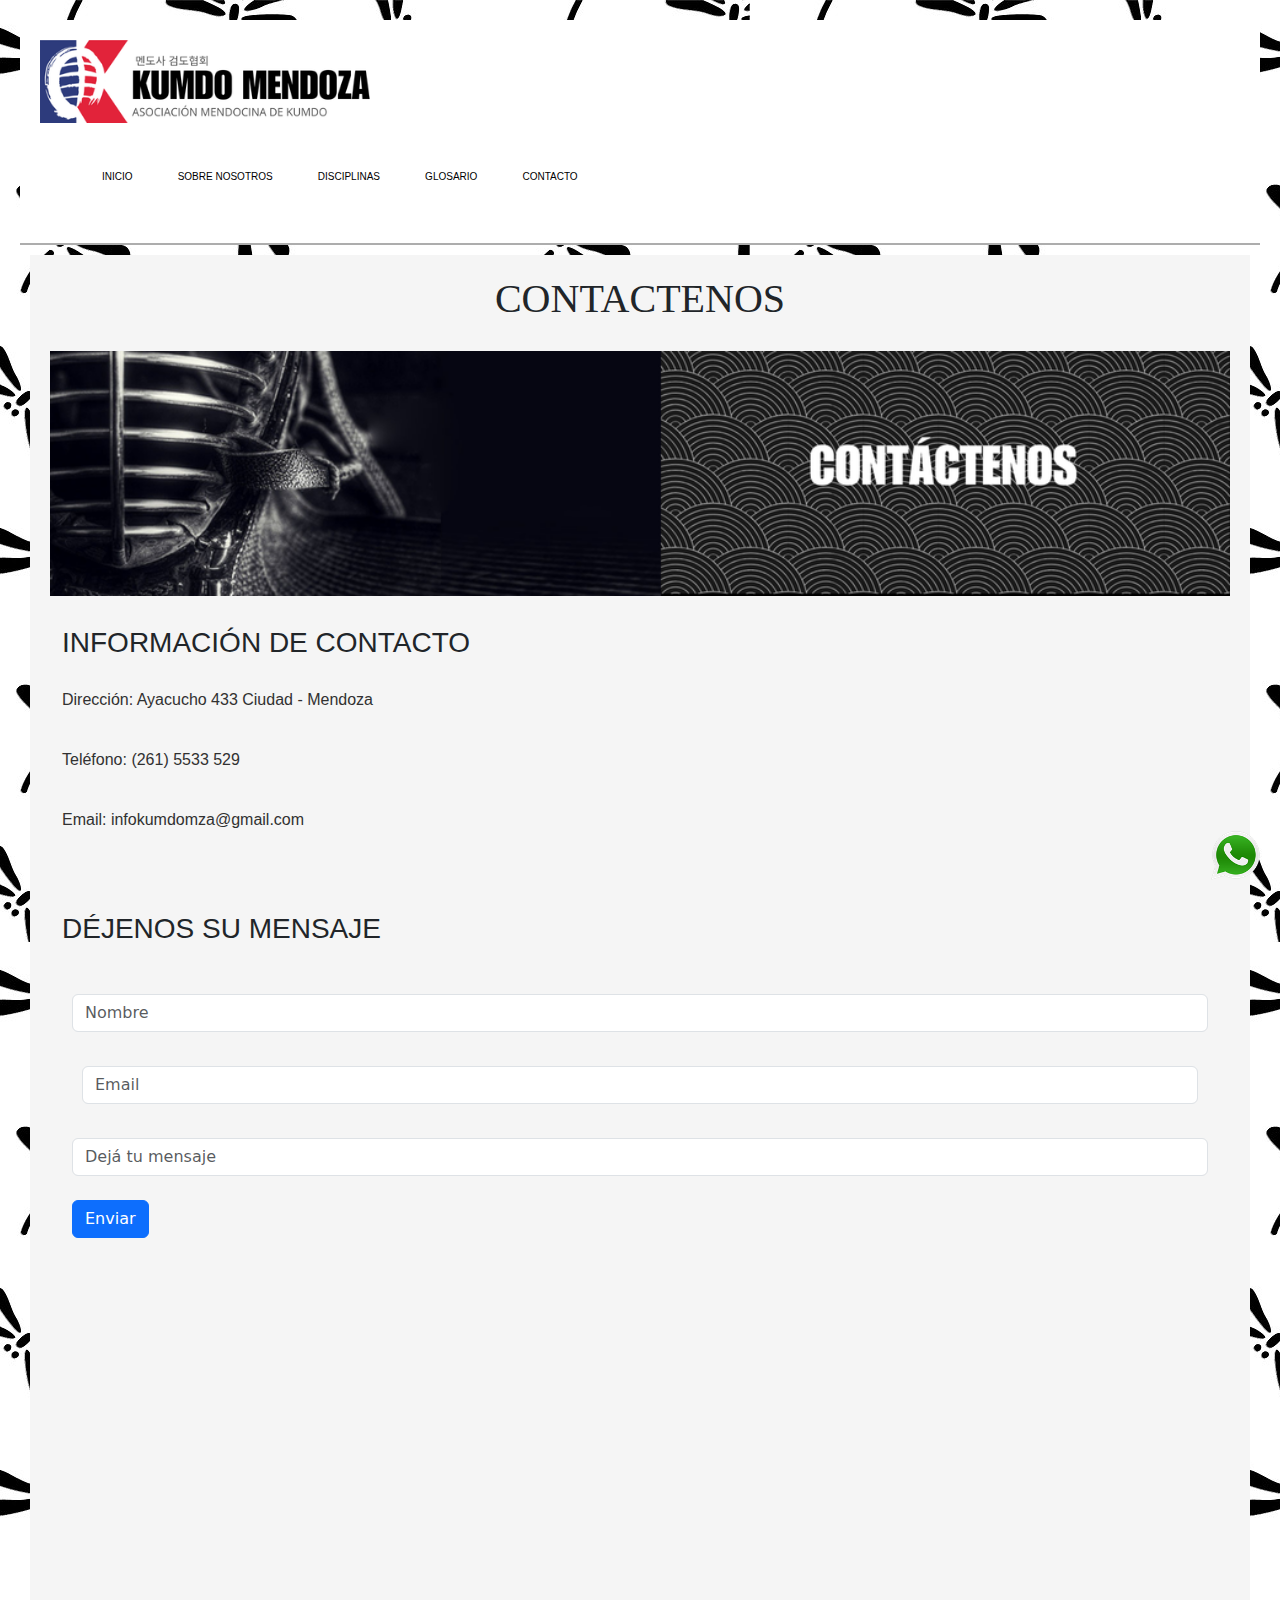
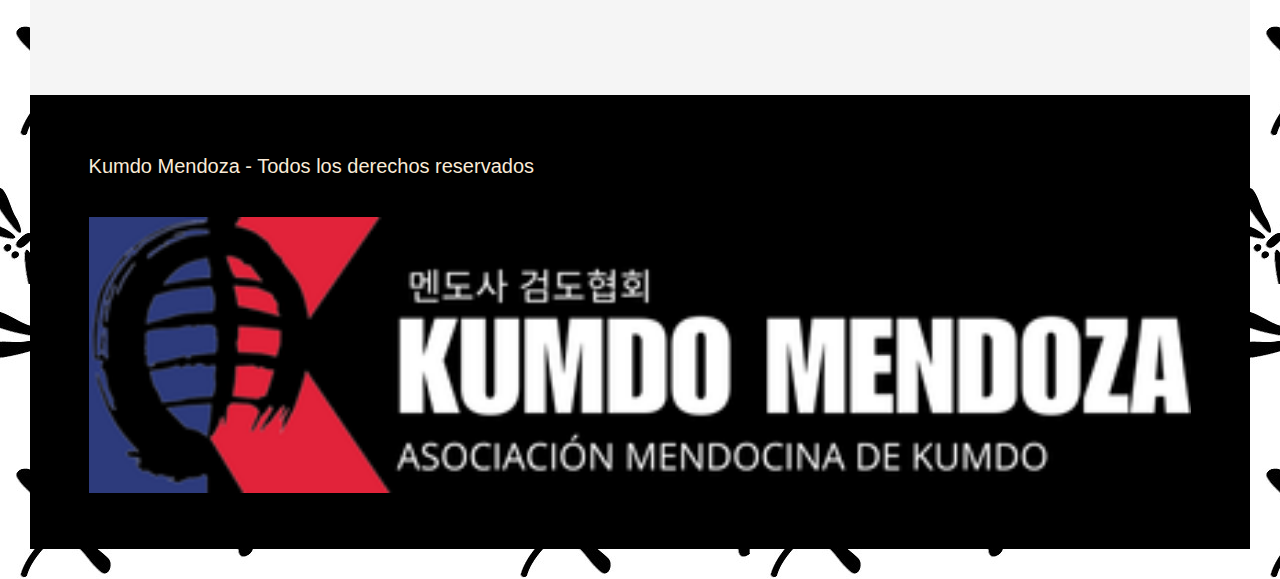
==== contacto.html @ 564a653b "mi primera version" ====
<!DOCTYPE html>
<html lang="es">
	<head>
	<meta chartset=UTF-8>
	<title>Kumdo Mendoza | CODERHOUSE </title>
	<link rel="stylesheet" type="text/css" href="css/style.css">
    <link href="https://cdn.jsdelivr.net/npm/bootstrap@5.3.3/dist/css/bootstrap.min.css" rel="stylesheet" integrity="sha384-QWTKZyjpPEjISv5WaRU9OFeRpok6YctnYmDr5pNlyT2bRjXh0JMhjY6hW+ALEwIH" crossorigin="anonymous">
	<link rel="icon" type="image/x-icon" href="/img/favicon.png">
	<!--Aca iria un comentario-->
	</head>
	<header>
		<div class="navigator">
			<img class="logo" src="img/logo.png" alt="Descripción de la imagen">
			<nav>
				<ul>
					<li><a href="index.html">Inicio</a></li>
					<li><a href="nosotros.html">Sobre Nosotros</a></li>
					<li><a href="disciplinas.html">Disciplinas</a></li>
					<li><a href="glosario.html">Glosario</a></li>
					<li><a href="contacto.html">Contacto</a></li>
				</ul>
			</nav>
		</div>
		<div class="whatsapp"><a href="https://wa.me/5492615533529"><img src="img/whatsapp.png" alt="whatsapp"></a></div>
	</header>
	
		<body>

			<main>
				<section>
					<h1 style="font-size:40px; font-family:opensans;">Contactenos</h1>
					<img class="banner" src="img/contactenos2.png" alt="Descripción de la imagen">

			
					<div class="container-fluid">
						
						<h3>Información de contacto</h3>
							<p>Dirección: Ayacucho 433 Ciudad - Mendoza</p>
							<p>Teléfono: (261) 5533 529</p>
							<p>Email: infokumdomza@gmail.com</p><br>
						</div>
						<div class="container-fluid">
						<h3>Déjenos su mensaje</h3>
						<form>
						<div class="row">
							<div class="col">
								<input type="text" class="form-control" placeholder="Nombre" aria-label="Nombre"><br>
								<div class="col">
									<input type="email" class="form-control" placeholder="Email" aria-label="Email"><br>
							</div>
								<input class="form-control" placeholder="Dejá tu mensaje" rows="10" cols="30"></textarea><br>
								<button type="submit" class="btn btn-primary">Enviar</button>
								</form>			

								</div>
						
						
					</div>
			
						
		<iframe class="gmap_iframe" frameborder="0" scrolling="no" marginheight="0" marginwidth="0" src="https://maps.google.com/maps?width=600&amp;height=400&amp;hl=en&amp;q=gimnasio municipal nro 3 mendoza&amp;t=&amp;z=14&amp;ie=UTF8&amp;iwloc=B&amp;output=embed"></iframe>
				</section>

				<script src="https://cdn.jsdelivr.net/npm/bootstrap@5.3.3/dist/js/bootstrap.bundle.min.js" integrity="sha384-YvpcrYf0tY3lHB60NNkmXc5s9fDVZLESaAA55NDzOxhy9GkcIdslK1eN7N6jIeHz" crossorigin="anonymous"></script>

			<!-- Fin de la sección principal -->
			<footer>
				<div class="container-fluid bg-black">
					<p style="font-size:20px; color:antiquewhite;"> Kumdo Mendoza - Todos los derechos reservados</p>
					<img src="img/logo_black.png" alt="Descripción de la imagen">
				</div>
			</footer>
				</body>
				</html>
</html>
---- css/style.css ----
/*Reset CSS*/
* {
    padding: 10px;
    margin: 0%;
    box-sizing:border-box;
}

.nanum-pen-script-regular {
    font-family: "Nanum Pen Script", cursive;
    font-weight: 400;
    font-style: normal;
}

@font-face {
    font-family: 'delaney'; 
    src: url('/fonts/DELANEY.TTF');
}

.font{
    font-family: 'delaney', sans-serif;

}

/*Menu*/
.navigator {
    display: block;
    align-content: center;
}

.logo {
    width: 350px;

}

nav {
    display: flex;
    flex-direction:row;
    padding: 20px;
}
nav ul li {
    display: inline;
}

nav a{
    text-decoration:none;
    font-size: 10px;
    color: black;
    text-transform: uppercase;
    font-family: sans-serif;
    font-weight: 300;
}

nav a:hover{
    font-size: 12px;
    color: darkred;
}

.whatsapp{
    position:fixed;
    bottom: 0px;
    right: 10px;
    width: 90px;
    height: auto;
}

.whatsapp:hover{
    border: solid black 1px;
}


header{
    display: flex;
    border-bottom: solid rgb(173, 173, 173) 2px;
    background-color: rgb(255, 255, 255);
    width: 100%;
    margin: 0%;
    padding: 0%;
}

img {
    width: 100%;
    height: auto;
}

.icon {
    width: 150px;
    height: auto;
}


/*Colores para textos*/
h1{ 
    color: darkred;
    text-transform: uppercase;
    text-align: center;
    font-family: Impact, Haettenschweiler, 'Arial Narrow Bold', sans-serif;
    font-weight: 400;
}
h2{ 
    color: rgb(61, 61, 61);
    text-transform: uppercase;
    font-family: Impact, Haettenschweiler, 'Arial Narrow Bold', sans-serif;
    font-weight: 400;
}

h3{ 
    text-transform: uppercase;
    font-family: Impact, Haettenschweiler, 'Arial Narrow Bold', sans-serif;
    font-weight: 200;
}

p {
    color: rgb(49, 49, 49);
    font-size: 16px;
    font-family: sans-serif;
    font-weight: 400;
}

li{
    color: rgb(0, 6, 90);
    font-size: 16px;
    font-family: sans-serif;
    font-weight: 400;
}


/*background colores*/
section{
    background-color: whitesmoke;
}

body{
    background-image: url("/img/bkg.jpg");
}

article{
    background-color: white;
    margin: 20px;
    padding: 4%; 
}

footer{
    background-color: black;
    margin:0px;
    padding: 3%;
    width: 100%;
    }

/*tablas*/
table{
        text-align: center;
}
th{
    border-color: black;
    background-color: darkslategray;
    color: rgb(255, 255, 255);
    font-size: 18px;
    font-family: sans-serif;
    font-weight: 400; 
}
tr{
    color: rgb(49, 49, 49);
    font-size: 16px;
    font-family: sans-serif;
    font-weight: 400; 
}
tr:nth-child(even){
    background-color: #b9b9b9
}

.banner{
    display: inline-block;
    align-items: center;
    width: 100%;
    height: auto;
}

.contacto{
    text-align: center;
}

.grid-container{
    display: grid;
    grid-template-columns: 1fr 1fr 1fr;
    grid-template-rows: auto;
    gap: 2px;
    justify-content: space-between;
    align-content: space-around;
}

.grid-item{
    background-color: #e4e4e4;
    border: solid 1px #fff;
    padding: 20px;
    text-align: center;
}


.grid-item:hover{
    background-color: #cccccc;
    border: dotted 1px #1f1f1f;
}


.grid-media{
    display: grid;
    grid-template-columns: repeat(4,1fr);
    grid-template-rows: auto;
    gap: 2px;
    justify-content: space-between;
    align-content: space-around;
}

.media-item-1{
background-color: #cccccc;
grid-column: 1/3;
}
.media-item-2{
    background-color: #cccccc;
    grid-column: 3/5;
    }

.media-item-3{
    background-color: #cccccc;
    grid-column: 1/2;
        }

.media-item-4{
    background-color: #cccccc;
    grid-column: 2/5;
}
.media-item-5{
    background-color: #cccccc;
    grid-column: 1/4;
}
.media-item-6{
    background-color: #cccccc;
    grid-column: 4/5;
}


/*iframe map*/
    .gmap_iframe {
        width:100%;
        height:400px;
    }

    .video{
        justify-items: center;
    }

    @media (max-width: 800px) {
        img {
            width: 75%;
        }
        .logo {
            width: 50%;
        } 
        .icon {
            width: 100px;
            height: auto;
        }
        .grid-container{
            display: grid;
            grid-template-columns: 1fr;
            grid-template-rows: repeat(3,200px);
            justify-content: center;        
        }
    
    }
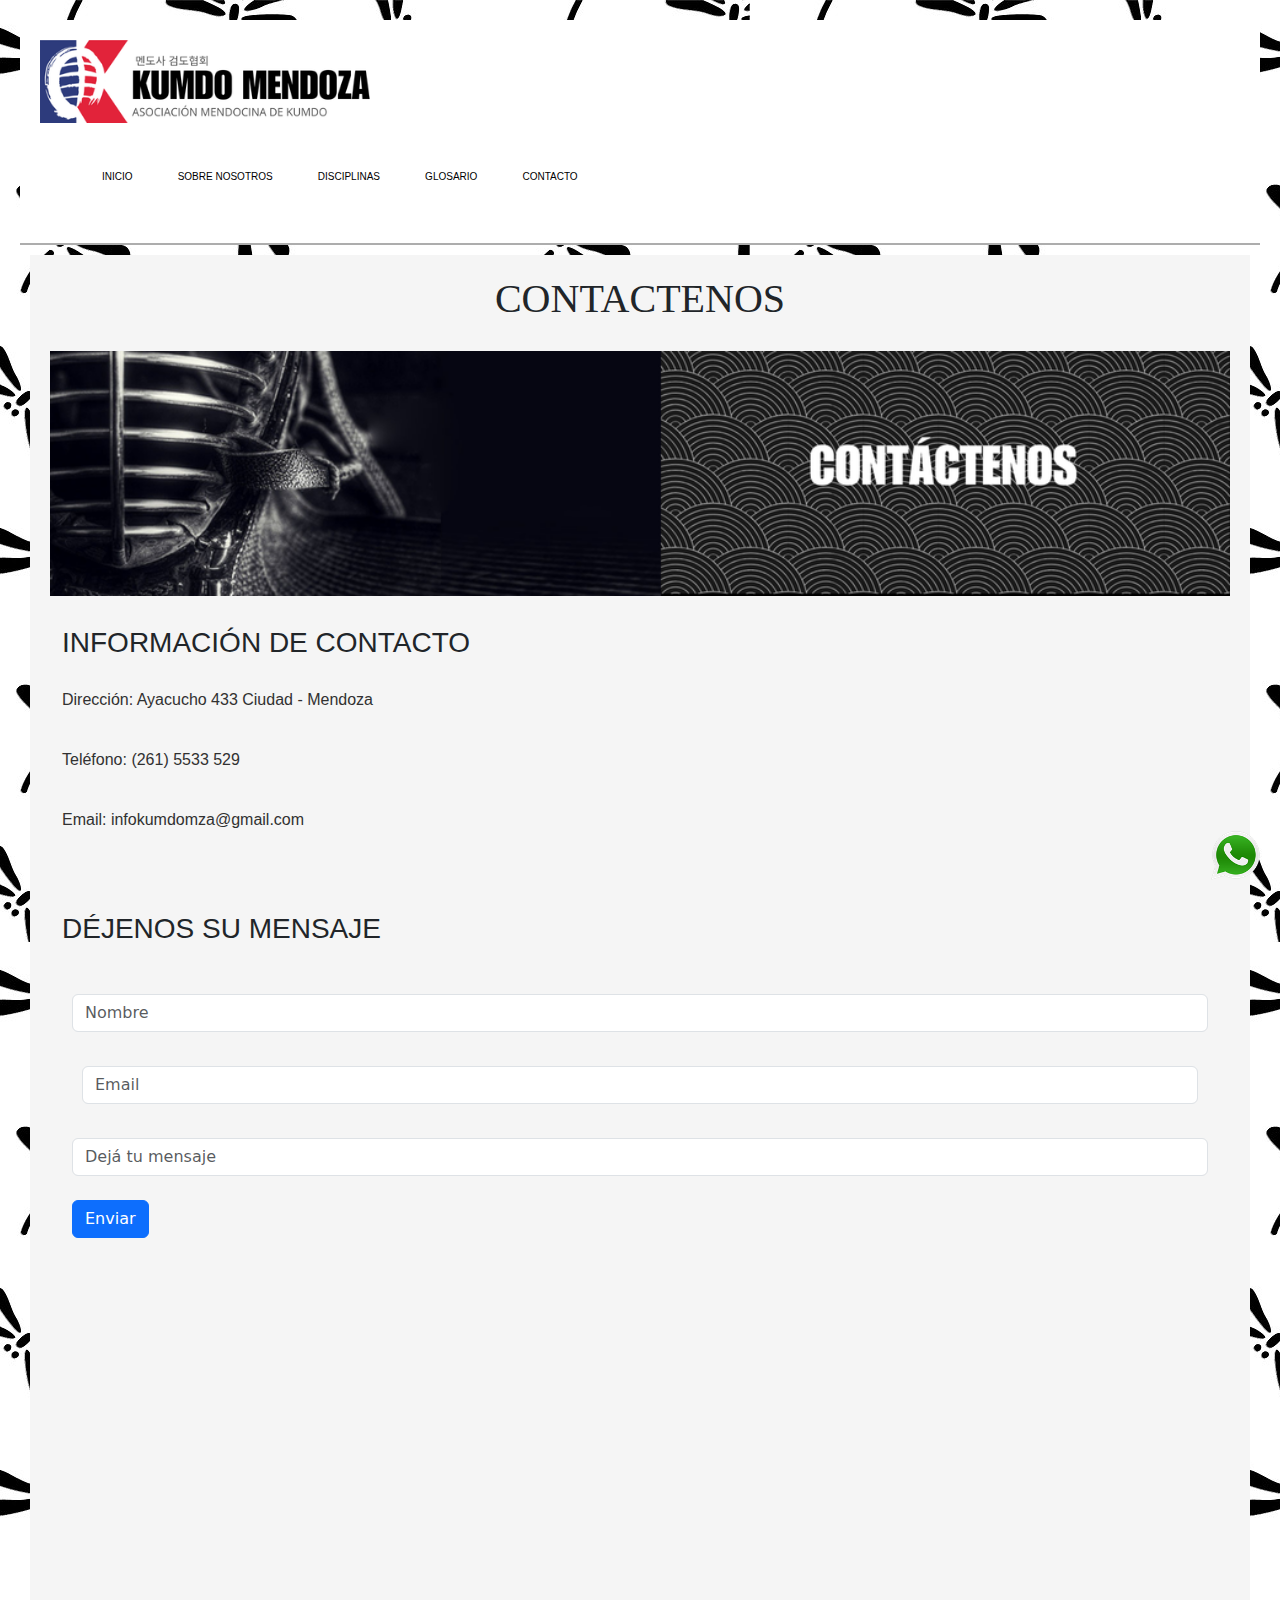
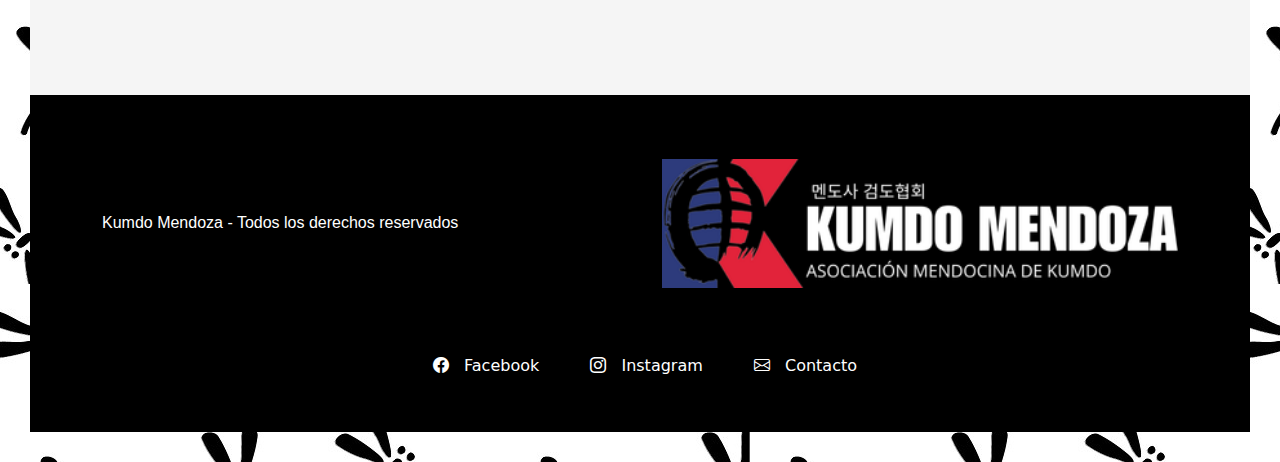
==== commit de081195: "footer responsive" ====
--- a/contacto.html
+++ b/contacto.html
@@ -64,12 +64,39 @@
 				<script src="https://cdn.jsdelivr.net/npm/bootstrap@5.3.3/dist/js/bootstrap.bundle.min.js" integrity="sha384-YvpcrYf0tY3lHB60NNkmXc5s9fDVZLESaAA55NDzOxhy9GkcIdslK1eN7N6jIeHz" crossorigin="anonymous"></script>
 
 			<!-- Fin de la sección principal -->
-			<footer>
-				<div class="container-fluid bg-black">
-					<p style="font-size:20px; color:antiquewhite;"> Kumdo Mendoza - Todos los derechos reservados</p>
-					<img src="img/logo_black.png" alt="Descripción de la imagen">
+			<footer class="bg-black text-white py-4">
+				<div class="container">
+
+					<div class="row align-items-center">
+						<div class="col-md-6 text-center text-md-start mb-3 mb-md-0">
+							<p class="mb-0 text-white">Kumdo Mendoza - Todos los derechos reservados</p>
+						</div>
+						<div class="col-md-6 text-center text-md-end">
+							<img src="img/logo_black.png" alt="Logo Kumdo Mendoza">
+						</div>
+					</div>
+			
+					<div class="row mt-3">
+						<div class="col text-center">
+							<a href="https://www.facebook.com/KumdoMendoza/" class="text-white me-3" style="text-decoration: none;">
+								<i class="bi bi-facebook"></i> Facebook
+							</a>
+							<a href="https://www.facebook.com/KumdoMendoza/" class="text-white me-3" style="text-decoration: none;">
+								<i class="bi bi-instagram"></i> Instagram
+							</a>
+							<a href="mailto:infokumdomza@gmail.com" class="text-white" style="text-decoration: none;">
+								<i class="bi bi-envelope"></i> Contacto
+							</a>
+						</div>
+					</div>
 				</div>
 			</footer>
+			
+
+			<script src="https://cdn.jsdelivr.net/npm/bootstrap@5.3.3/dist/js/bootstrap.bundle.min.js" integrity="sha384-YvpcrYf0tY3lHB60NNkmXc5s9fDVZLESaAA55NDzOxhy9GkcIdslK1eN7N6jIeHz" crossorigin="anonymous"></script>
+
+			<link href="https://cdn.jsdelivr.net/npm/bootstrap-icons/font/bootstrap-icons.css" rel="stylesheet">
+			
 				</body>
 				</html>
 </html>
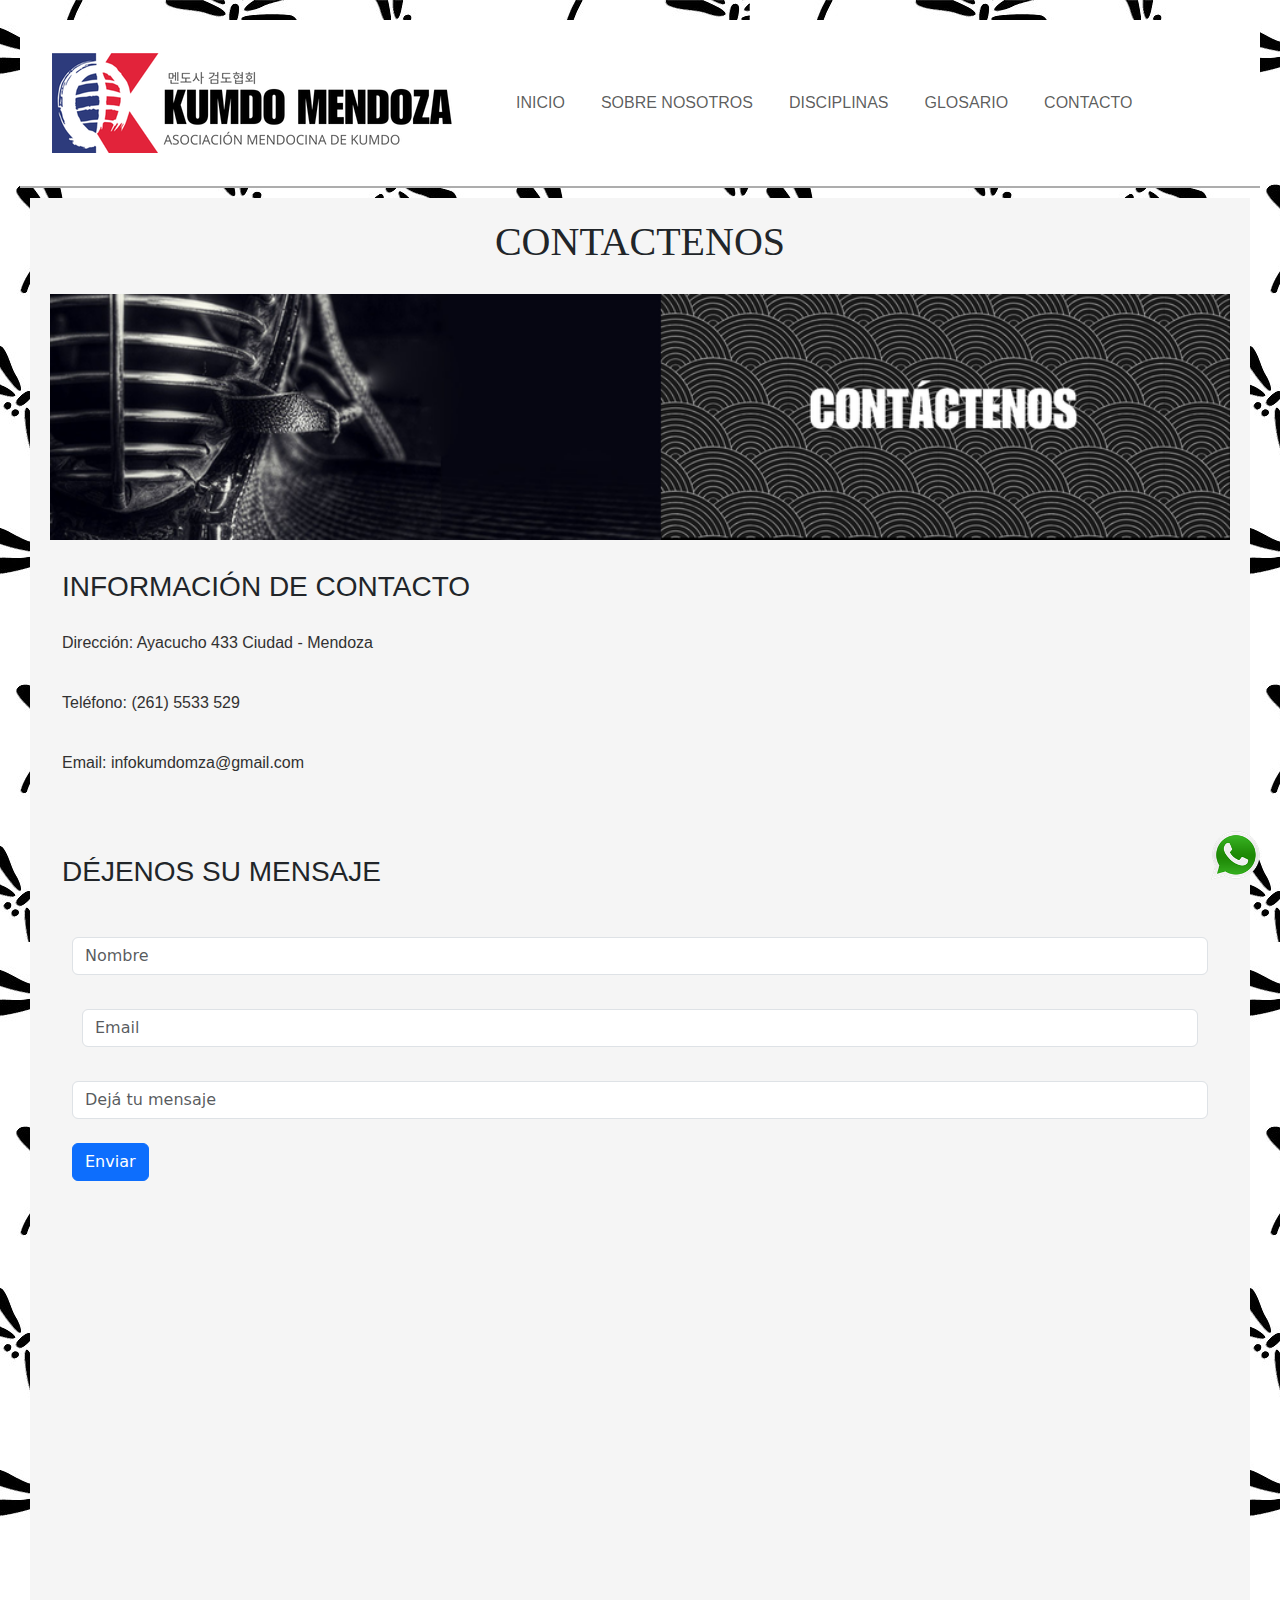
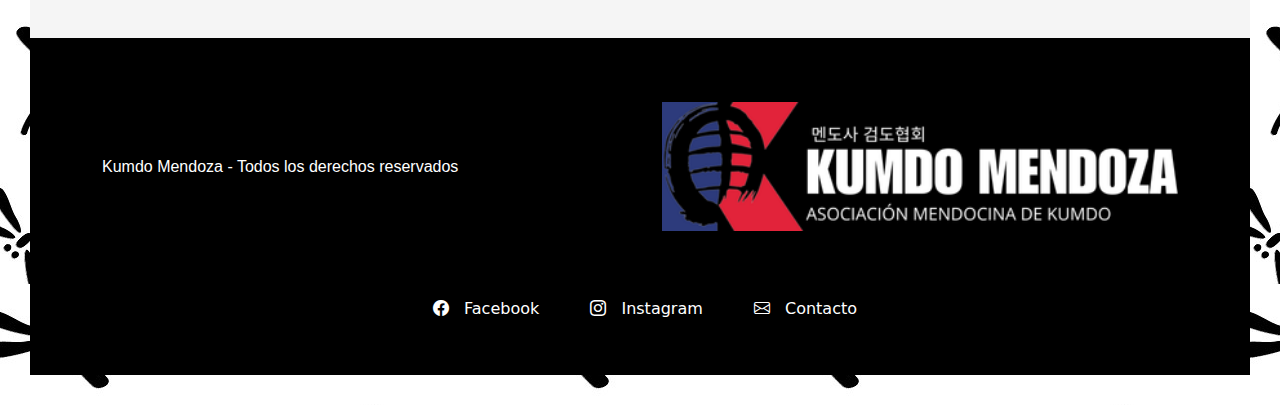
==== commit 301aca81: "header update" ====
--- a/contacto.html
+++ b/contacto.html
@@ -8,21 +8,42 @@
 	<link rel="icon" type="image/x-icon" href="/img/favicon.png">
 	<!--Aca iria un comentario-->
 	</head>
-	<header>
-		<div class="navigator">
-			<img class="logo" src="img/logo.png" alt="Descripción de la imagen">
-			<nav>
-				<ul>
-					<li><a href="index.html">Inicio</a></li>
-					<li><a href="nosotros.html">Sobre Nosotros</a></li>
-					<li><a href="disciplinas.html">Disciplinas</a></li>
-					<li><a href="glosario.html">Glosario</a></li>
-					<li><a href="contacto.html">Contacto</a></li>
+</head>
+<header>
+	<nav class="navbar navbar-expand-lg navbar-light bg-white">
+		<div class="container-fluid">
+
+			<a class="navbar-brand" href="index.html">
+				<img src="img/logo.png" alt="Descripción de la imagen">
+			</a>
+
+			<button class="navbar-toggler" type="button" data-bs-toggle="collapse" data-bs-target="#navbarNav" aria-controls="navbarNav" aria-expanded="false" aria-label="Toggle navigation">
+				<span class="navbar-toggler-icon"></span>
+			</button>
+
+			<div class="collapse navbar-collapse" id="navbarNav">
+				<ul class="navbar-nav ms-auto">
+					<li class="nav-item">
+						<a class="nav-link" href="index.html">Inicio</a>
+					</li>
+					<li class="nav-item">
+						<a class="nav-link" href="nosotros.html">Sobre Nosotros</a>
+					</li>
+					<li class="nav-item">
+						<a class="nav-link" href="disciplinas.html">Disciplinas</a>
+					</li>
+					<li class="nav-item">
+						<a class="nav-link" href="glosario.html">Glosario</a>
+					</li>
+					<li class="nav-item">
+						<a class="nav-link" href="contacto.html">Contacto</a>
+					</li>
 				</ul>
-			</nav>
+			</div>
 		</div>
-		<div class="whatsapp"><a href="https://wa.me/5492615533529"><img src="img/whatsapp.png" alt="whatsapp"></a></div>
-	</header>
+	</nav>
+	<div class="whatsapp"><a href="https://wa.me/5492615533529"><img src="img/whatsapp.png" alt="whatsapp"></a></div>
+</header>
 	
 		<body>
 
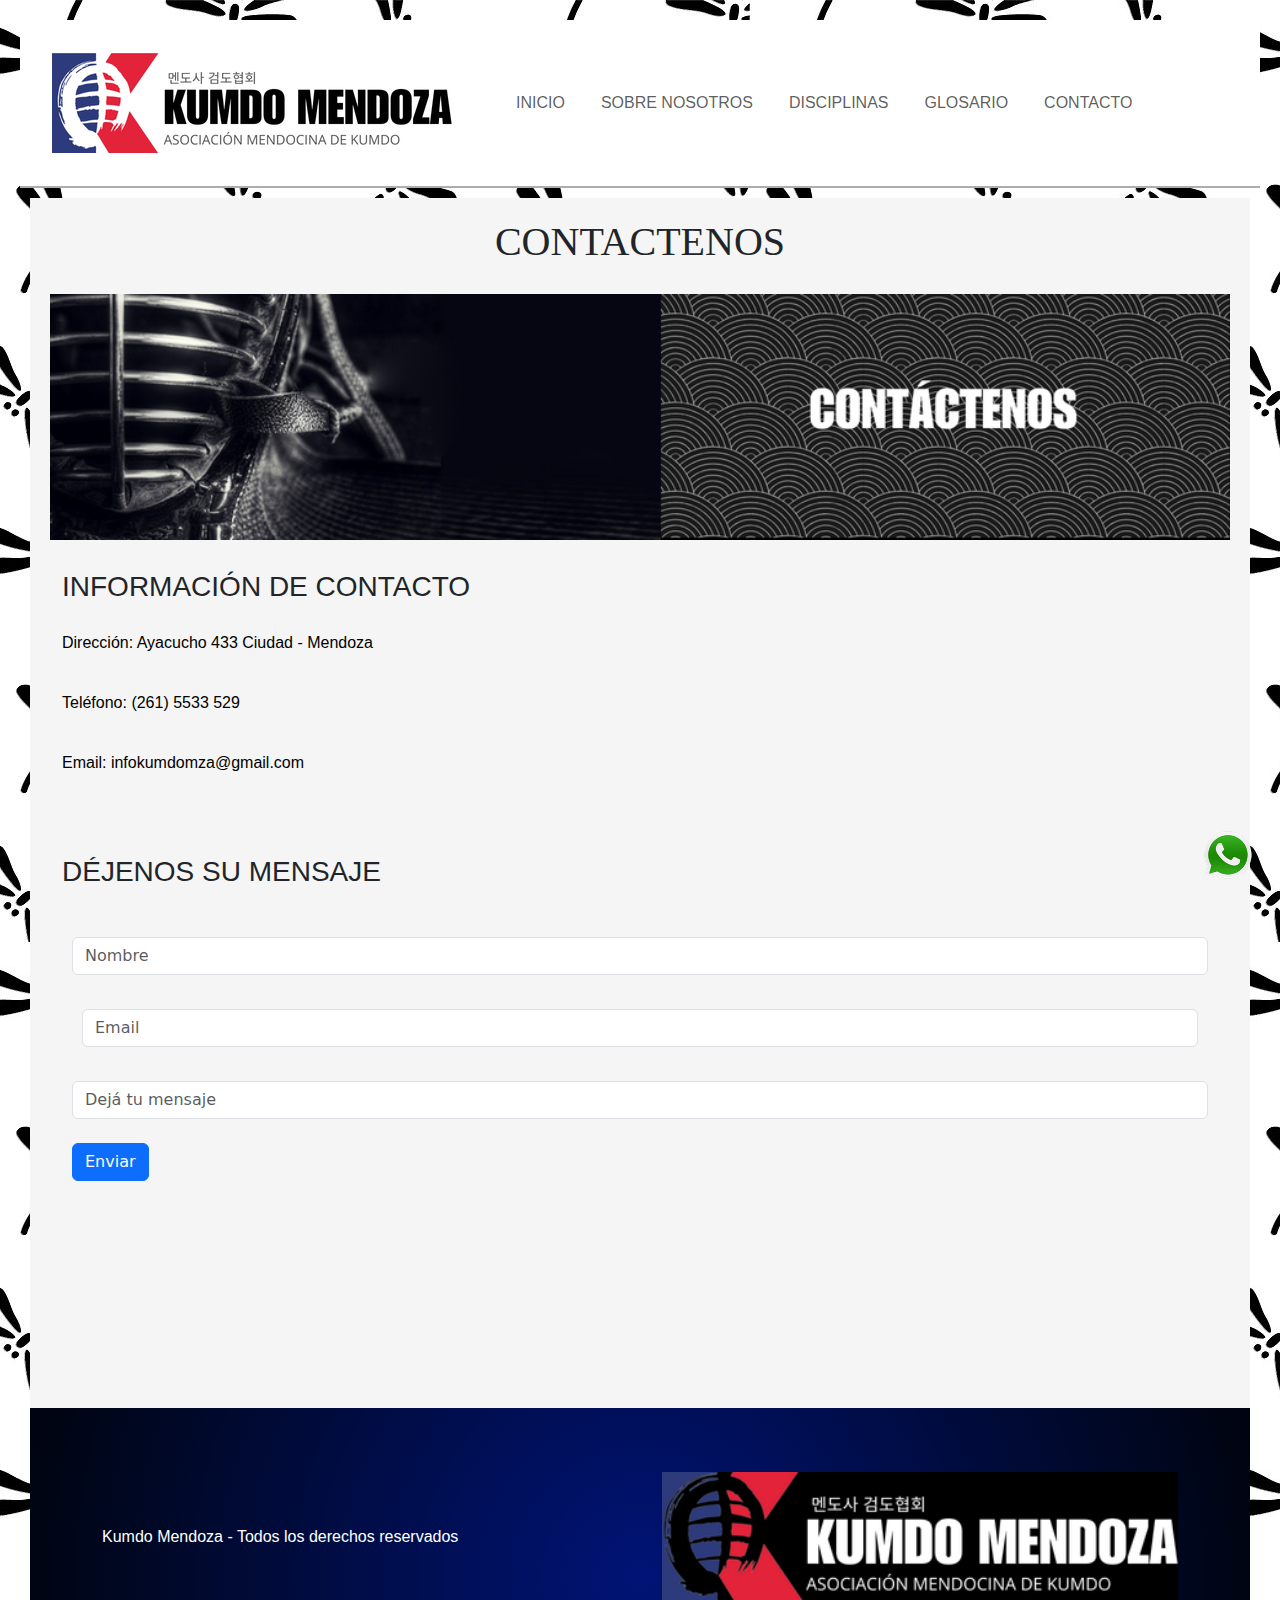
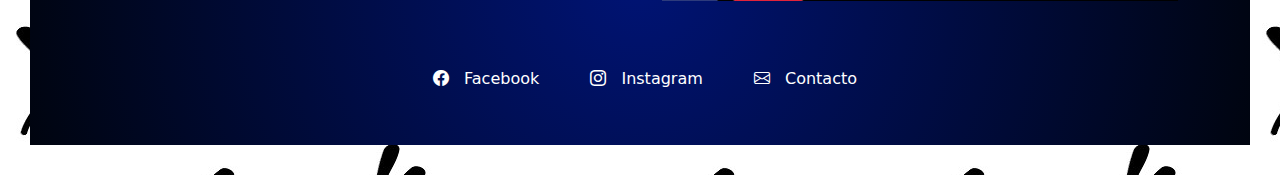
==== commit 89f68aeb: "metakeywords+SEOinsite" ====
--- a/contacto.html
+++ b/contacto.html
@@ -3,6 +3,8 @@
 	<head>
 	<meta chartset=UTF-8>
 	<title>Kumdo Mendoza | CODERHOUSE </title>
+	<meta name="keywords" content="Kumdo, arte marcial coreano, espada coreana, Kendo, artes marciales, técnicas de espada, entrenamiento Kumdo, filosofía marcial, Incheon, Kumdo en Argentina, intercambio cultural, deportes tradicionales coreanos, historia del Kumdo, instructores de Kumdo, exámenes de promoción, campamentos de entrenamiento, competencias de Kumdo, practicantes de Kumdo">
+	<meta name="description" content="Explora el Kumdo, el arte marcial coreano de la espada. Aprende sobre su historia, técnicas y competencias. Descubre cómo entrenar y ser parte de esta fascinante tradición.">
 	<link rel="stylesheet" type="text/css" href="css/style.css">
     <link href="https://cdn.jsdelivr.net/npm/bootstrap@5.3.3/dist/css/bootstrap.min.css" rel="stylesheet" integrity="sha384-QWTKZyjpPEjISv5WaRU9OFeRpok6YctnYmDr5pNlyT2bRjXh0JMhjY6hW+ALEwIH" crossorigin="anonymous">
 	<link rel="icon" type="image/x-icon" href="/img/favicon.png">
--- a/css/style.css
+++ b/css/style.css
@@ -1,271 +1,223 @@
-/*Reset CSS*/
+@import 'animate.css';
+@font-face {
+  font-family: "delaney";
+  src: url("/fonts/DELANEY.TTF");
+}
+h1, h2, h3 {
+  font-family: Impact, Haettenschweiler, "Arial Narrow Bold", sans-serif;
+  text-transform: uppercase;
+  font-weight: 400;
+}
+
+h1 {
+  color: rgb(0, 41, 128);
+  text-align: center;
+}
+
+h2 {
+  color: rgb(61, 61, 61);
+}
+
+h3 {
+  font-weight: 200;
+}
+
+p, li {
+  color: black;
+  font-size: 16px;
+  font-family: sans-serif;
+  font-weight: 400;
+}
+
 * {
-    padding: 10px;
-    margin: 0%;
-    box-sizing:border-box;
-}
-
-.nanum-pen-script-regular {
-    font-family: "Nanum Pen Script", cursive;
-    font-weight: 400;
-    font-style: normal;
-}
-
-@font-face {
-    font-family: 'delaney'; 
-    src: url('/fonts/DELANEY.TTF');
-}
-
-.font{
-    font-family: 'delaney', sans-serif;
-
+  padding: 10px;
+  margin: 0%;
+  box-sizing: border-box;
+}
+
+body {
+  background-image: url("/img/bkg.jpg");
+}
+
+header {
+  display: flex;
+  border-bottom: solid 2px rgb(173, 173, 173);
+  background-color: white;
+  width: 100%;
+}
+
+footer {
+  background: hsl(230, 100%, 23%);
+  background: radial-gradient(circle, hsl(230, 100%, 23%) 0%, hsl(223, 100%, 3%) 100%);
+  padding: 3%;
+  width: 100%;
+}
+
+section {
+  background-color: whitesmoke;
+}
+
+article {
+  background-color: white;
+  margin: 20px;
+  padding: 4%;
+}
+
+.primary-button {
+  padding: 10px;
+  border-radius: 5px;
+  color: black;
+  background-color: blue;
+}
+
+.secondary-button {
+  padding: 10px;
+  border-radius: 5px;
+  color: black;
+  background-color: gray;
+}
+
+.navigator {
+  display: flex;
+  align-content: center;
+}
+
+.logo {
+  width: 350px;
+}
+@media (max-width: 800px) {
+  .logo {
+    width: 50%;
+  }
+}
+
+.nav a {
+  text-decoration: none;
+  font-size: 10px;
+  color: black;
+  text-transform: uppercase;
+  font-family: sans-serif;
+  font-weight: 300;
+  transition: color 0.3s, font-size 0.3s;
+}
+
+nav:hover {
+  font-size: 12px;
+  color: darkred;
+}
+
+.grid-container {
+  display: grid;
+  grid-template-columns: 1fr 1fr 1fr;
+  gap: 2px;
+}
+@media (max-width: 800px) {
+  .grid-container {
+    grid-template-columns: 1fr;
+  }
+}
+
+.grid-item {
+  background-color: #e4e4e4;
+  border: solid 1px #fff;
+  padding: 20px;
+  text-align: center;
+}
+
+.grid-item:hover {
+  background-color: #cccccc;
+  border: dotted 1px #1f1f1f;
+}
+
+.grid-media {
+  display: grid;
+  grid-template-columns: repeat(4, 1fr);
+  gap: 2px;
+}
+
+@media (max-width: 800px) {
+  img {
+    width: 75%;
+  }
+  .icon {
+    width: 100px;
+    height: auto;
+  }
+  .grid-media {
+    grid-template-columns: 1fr;
+  }
+}
+.icon {
+  width: 150px;
+  height: auto;
+  transition: transform 0.3s ease-in-out;
+}
+
+.icon:hover {
+  transform: rotate(180deg);
+}
+
+img {
+  width: 100%;
+  height: auto;
+}
+
+header {
+  display: flex;
+  border-bottom: solid rgb(173, 173, 173) 2px;
+  background-color: rgb(255, 255, 255);
+  width: 100%;
+  margin: 0%;
+  padding: 0%;
 }
 
 /*Menu*/
 .navigator {
-    display: block;
-    align-content: center;
+  display: block;
+  align-content: center;
 }
 
 .logo {
-    width: 350px;
-
+  width: 350px;
 }
 
 nav {
-    display: flex;
-    flex-direction:row;
-    padding: 20px;
-}
+  display: flex;
+  flex-direction: row;
+  padding: 20px;
+}
+
 nav ul li {
-    display: inline;
-}
-
-nav a{
-    text-decoration:none;
-    font-size: 10px;
-    color: black;
-    text-transform: uppercase;
-    font-family: sans-serif;
-    font-weight: 300;
-}
-
-nav a:hover{
-    font-size: 12px;
-    color: darkred;
-}
-
-.whatsapp{
-    position:fixed;
-    bottom: 0px;
-    right: 10px;
-    width: 90px;
-    height: auto;
-}
-
-.whatsapp:hover{
-    border: solid black 1px;
-}
-
-
-header{
-    display: flex;
-    border-bottom: solid rgb(173, 173, 173) 2px;
-    background-color: rgb(255, 255, 255);
-    width: 100%;
-    margin: 0%;
-    padding: 0%;
-}
-
-img {
-    width: 100%;
-    height: auto;
-}
-
-.icon {
-    width: 150px;
-    height: auto;
-}
-
-
-/*Colores para textos*/
-h1{ 
-    color: darkred;
-    text-transform: uppercase;
-    text-align: center;
-    font-family: Impact, Haettenschweiler, 'Arial Narrow Bold', sans-serif;
-    font-weight: 400;
-}
-h2{ 
-    color: rgb(61, 61, 61);
-    text-transform: uppercase;
-    font-family: Impact, Haettenschweiler, 'Arial Narrow Bold', sans-serif;
-    font-weight: 400;
-}
-
-h3{ 
-    text-transform: uppercase;
-    font-family: Impact, Haettenschweiler, 'Arial Narrow Bold', sans-serif;
-    font-weight: 200;
-}
-
-p {
-    color: rgb(49, 49, 49);
-    font-size: 16px;
-    font-family: sans-serif;
-    font-weight: 400;
-}
-
-li{
-    color: rgb(0, 6, 90);
-    font-size: 16px;
-    font-family: sans-serif;
-    font-weight: 400;
-}
-
-
-/*background colores*/
-section{
-    background-color: whitesmoke;
-}
-
-body{
-    background-image: url("/img/bkg.jpg");
-}
-
-article{
-    background-color: white;
-    margin: 20px;
-    padding: 4%; 
-}
-
-footer{
-    background-color: black;
-    margin:0px;
-    padding: 3%;
-    width: 100%;
-    }
-
-/*tablas*/
-table{
-        text-align: center;
-}
-th{
-    border-color: black;
-    background-color: darkslategray;
-    color: rgb(255, 255, 255);
-    font-size: 18px;
-    font-family: sans-serif;
-    font-weight: 400; 
-}
-tr{
-    color: rgb(49, 49, 49);
-    font-size: 16px;
-    font-family: sans-serif;
-    font-weight: 400; 
-}
-tr:nth-child(even){
-    background-color: #b9b9b9
-}
-
-.banner{
-    display: inline-block;
-    align-items: center;
-    width: 100%;
-    height: auto;
-}
-
-.contacto{
-    text-align: center;
-}
-
-.grid-container{
-    display: grid;
-    grid-template-columns: 1fr 1fr 1fr;
-    grid-template-rows: auto;
-    gap: 2px;
-    justify-content: space-between;
-    align-content: space-around;
-}
-
-.grid-item{
-    background-color: #e4e4e4;
-    border: solid 1px #fff;
-    padding: 20px;
-    text-align: center;
-}
-
-
-.grid-item:hover{
-    background-color: #cccccc;
-    border: dotted 1px #1f1f1f;
-}
-
-
-.grid-media{
-    display: grid;
-    grid-template-columns: repeat(4,1fr);
-    grid-template-rows: auto;
-    gap: 2px;
-    justify-content: space-between;
-    align-content: space-around;
-}
-
-.media-item-1{
-background-color: #cccccc;
-grid-column: 1/3;
-}
-.media-item-2{
-    background-color: #cccccc;
-    grid-column: 3/5;
-    }
-
-.media-item-3{
-    background-color: #cccccc;
-    grid-column: 1/2;
-        }
-
-.media-item-4{
-    background-color: #cccccc;
-    grid-column: 2/5;
-}
-.media-item-5{
-    background-color: #cccccc;
-    grid-column: 1/4;
-}
-.media-item-6{
-    background-color: #cccccc;
-    grid-column: 4/5;
-}
-
-
-/*iframe map*/
-    .gmap_iframe {
-        width:100%;
-        height:400px;
-    }
-
-    .video{
-        justify-items: center;
-    }
-
-    @media (max-width: 800px) {
-        img {
-            width: 75%;
-        }
-        .logo {
-            width: 50%;
-        } 
-        .icon {
-            width: 100px;
-            height: auto;
-        }
-        .grid-container{
-            display: grid;
-            grid-template-columns: 1fr;
-            grid-template-rows: repeat(3,200px);
-            justify-content: center;        
-        }
-    
-    }
-    +  display: inline;
+}
+
+nav a {
+  text-decoration: none;
+  font-size: 10px;
+  color: black;
+  text-transform: uppercase;
+  font-family: sans-serif;
+  font-weight: 300;
+}
+
+nav a:hover {
+  font-size: 12px;
+  color: darkred;
+}
+
+.whatsapp {
+  display: inline-block;
+  margin: 0 0.5rem;
+  position: fixed;
+  bottom: 0px;
+  right: 10px;
+  width: 90px;
+  height: auto;
+}
+
+.whatsapp:hover {
+  animation: bounce;
+  animation-duration: 2s;
+}
+
+/*# sourceMappingURL=style.css.map */
